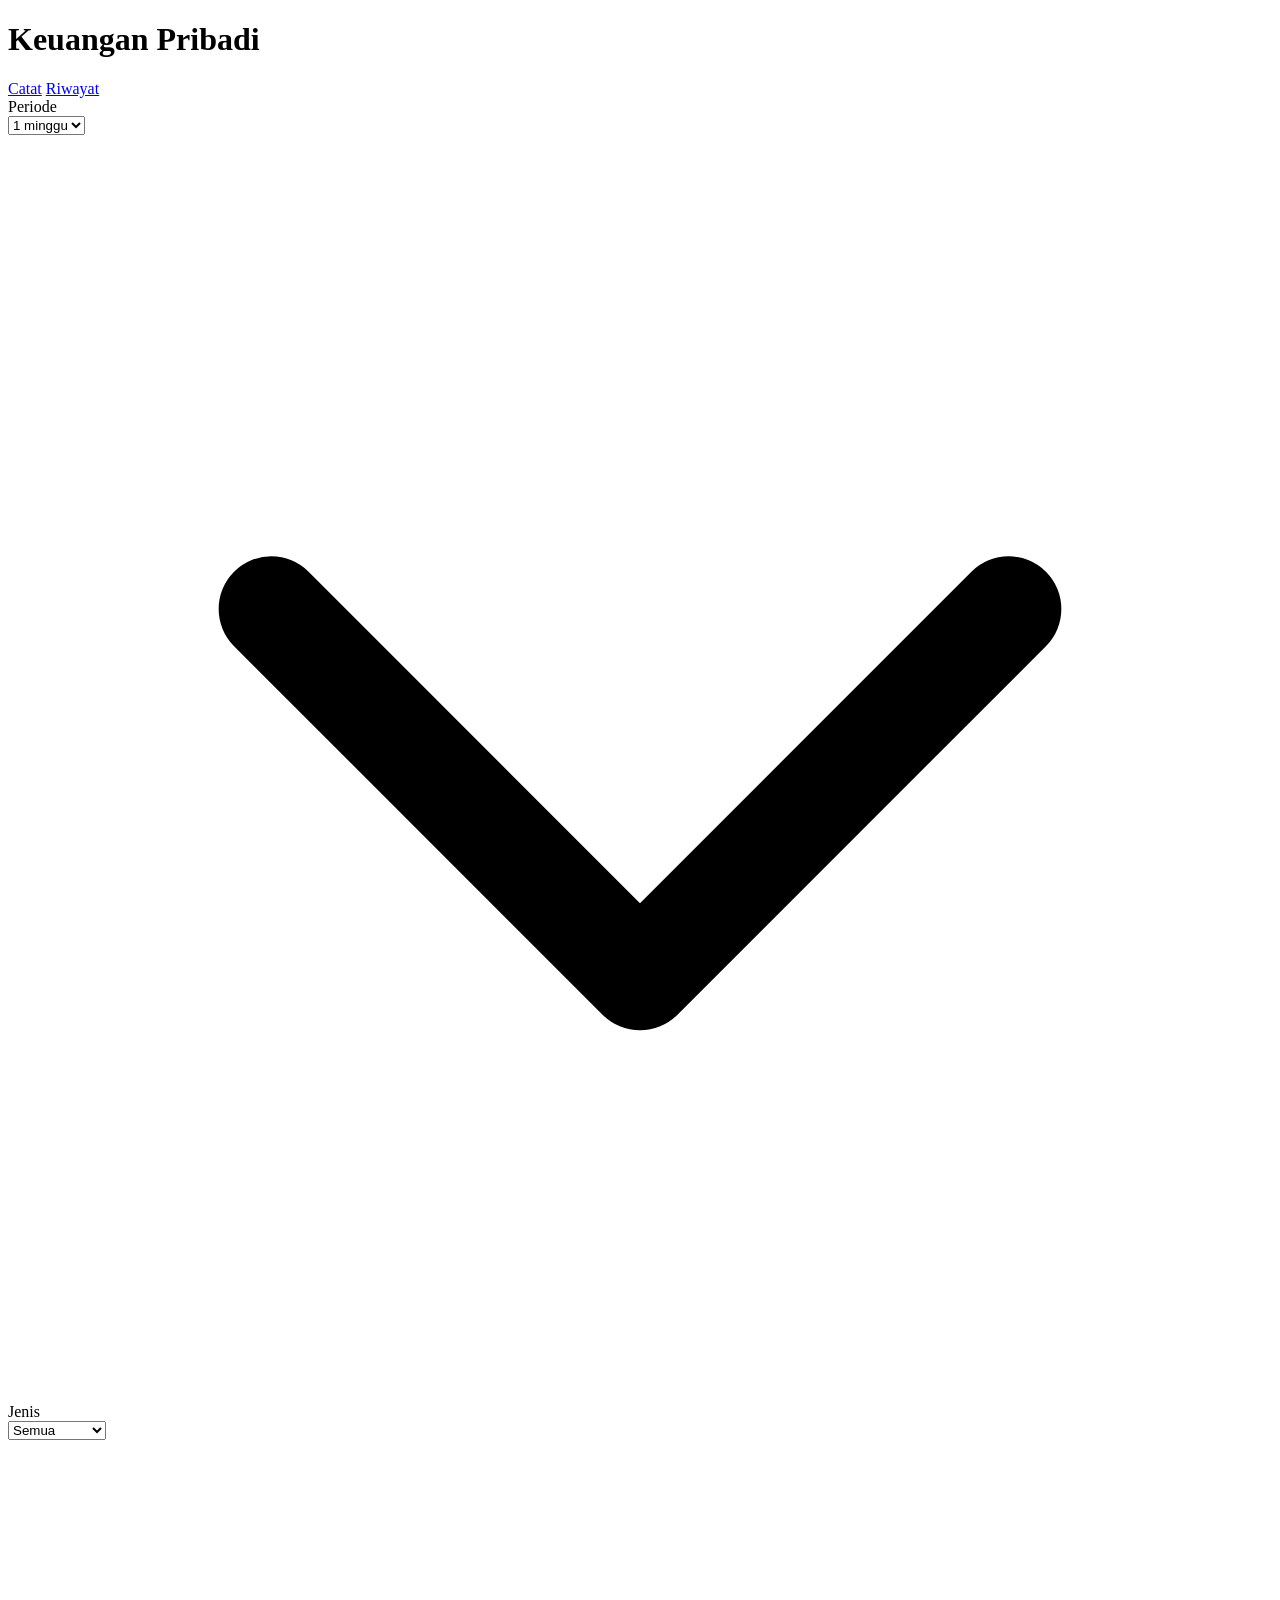
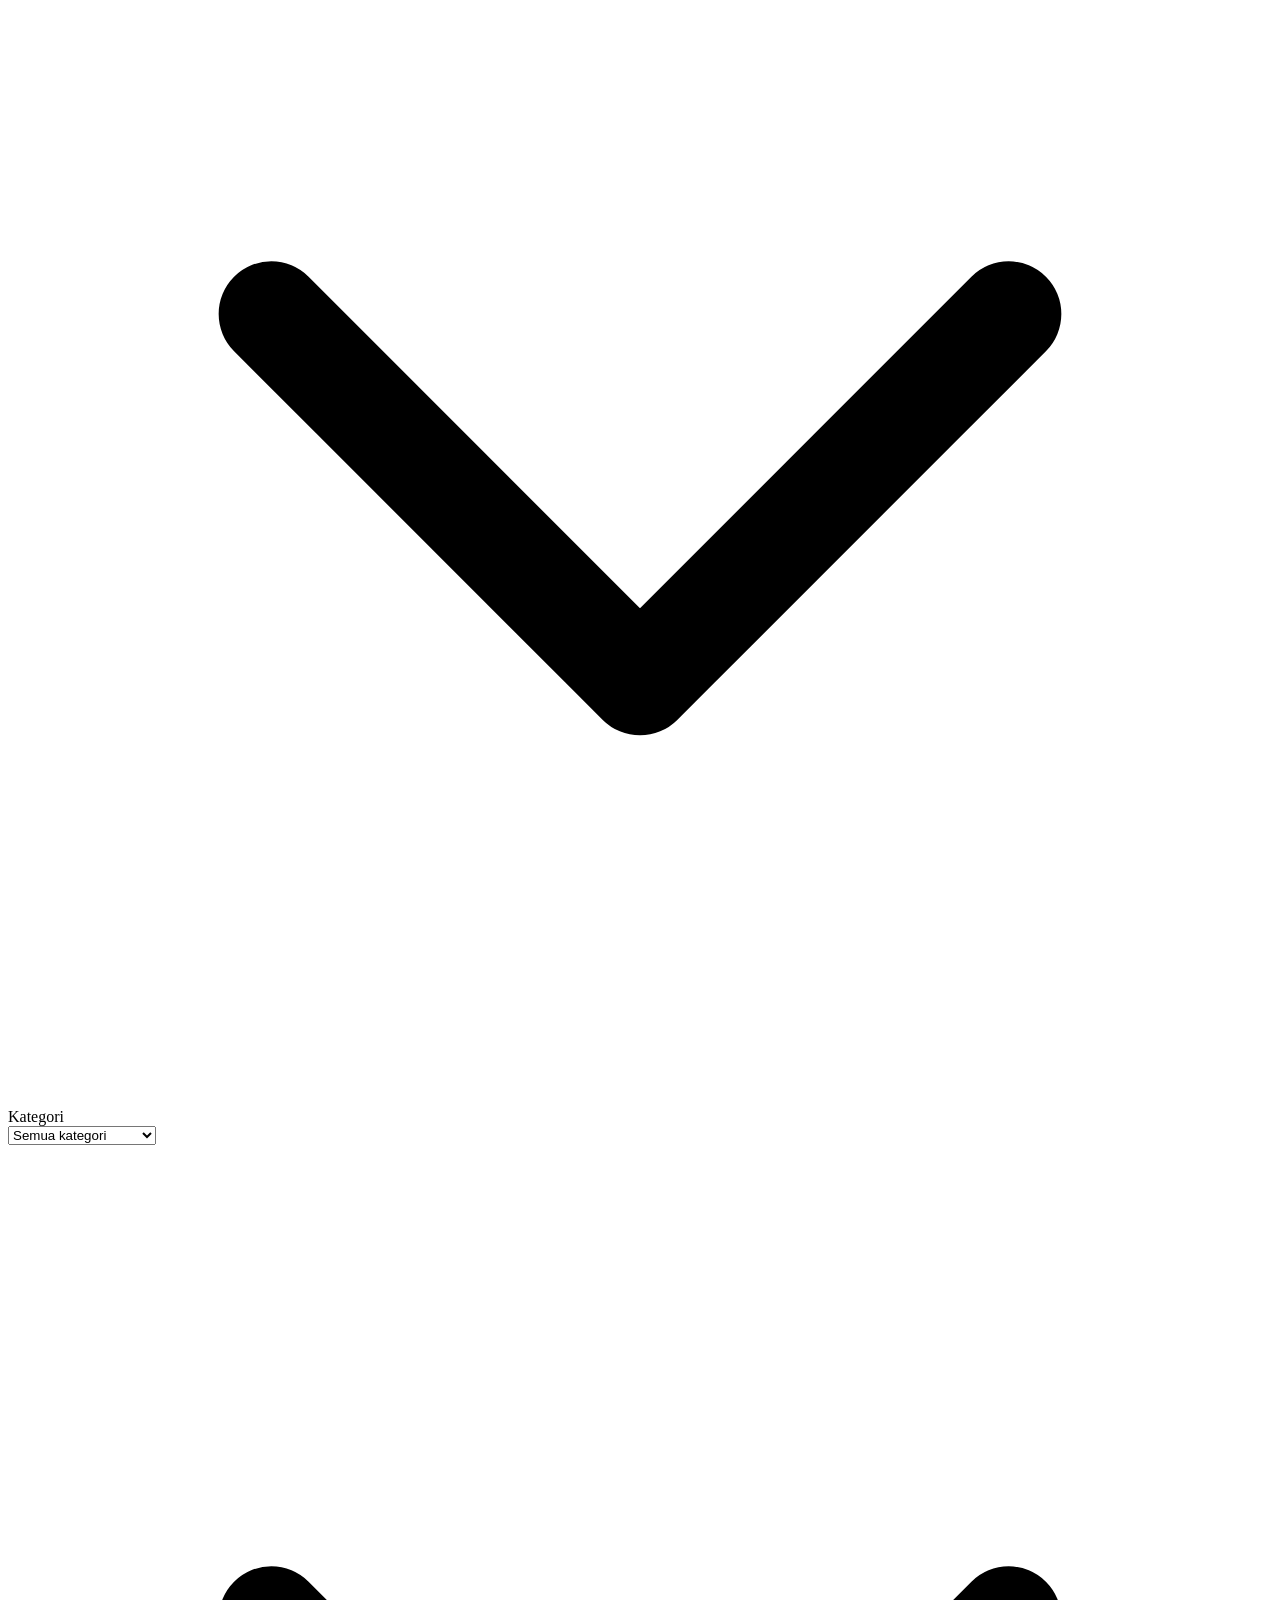
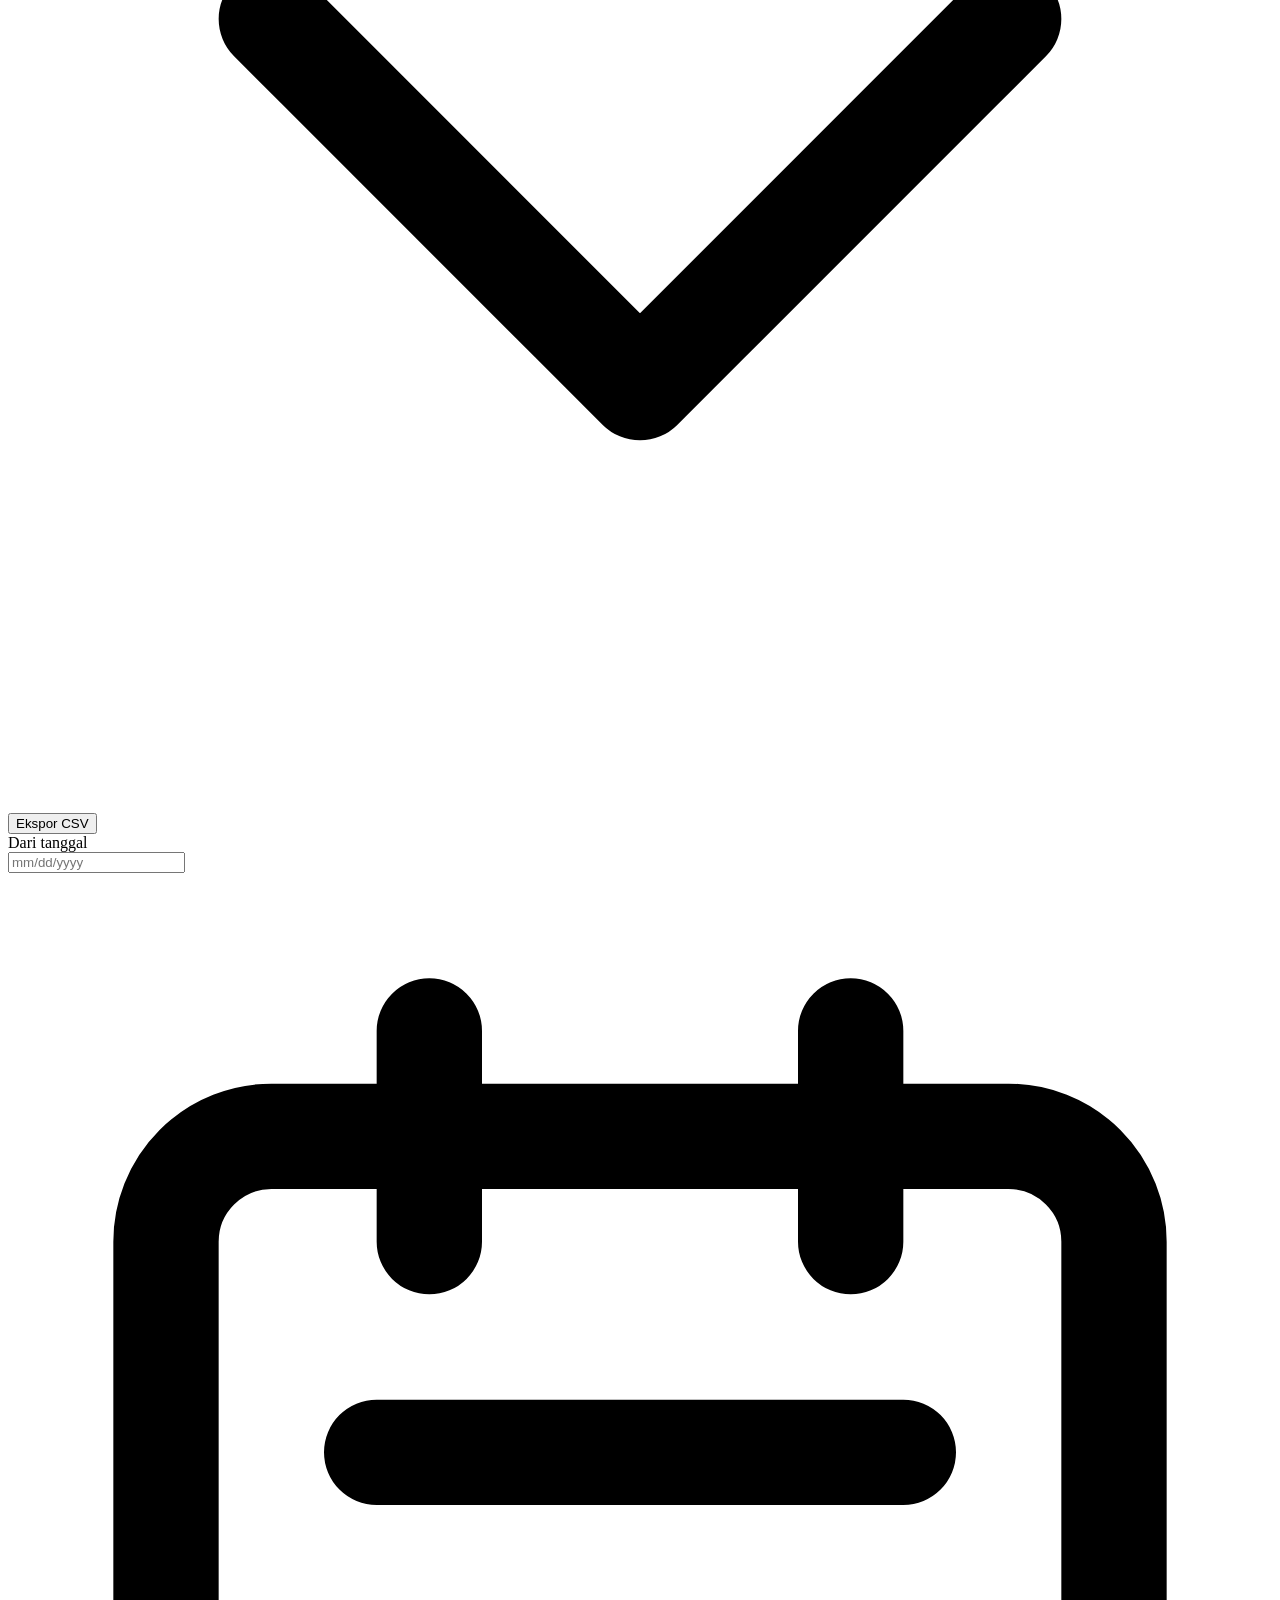
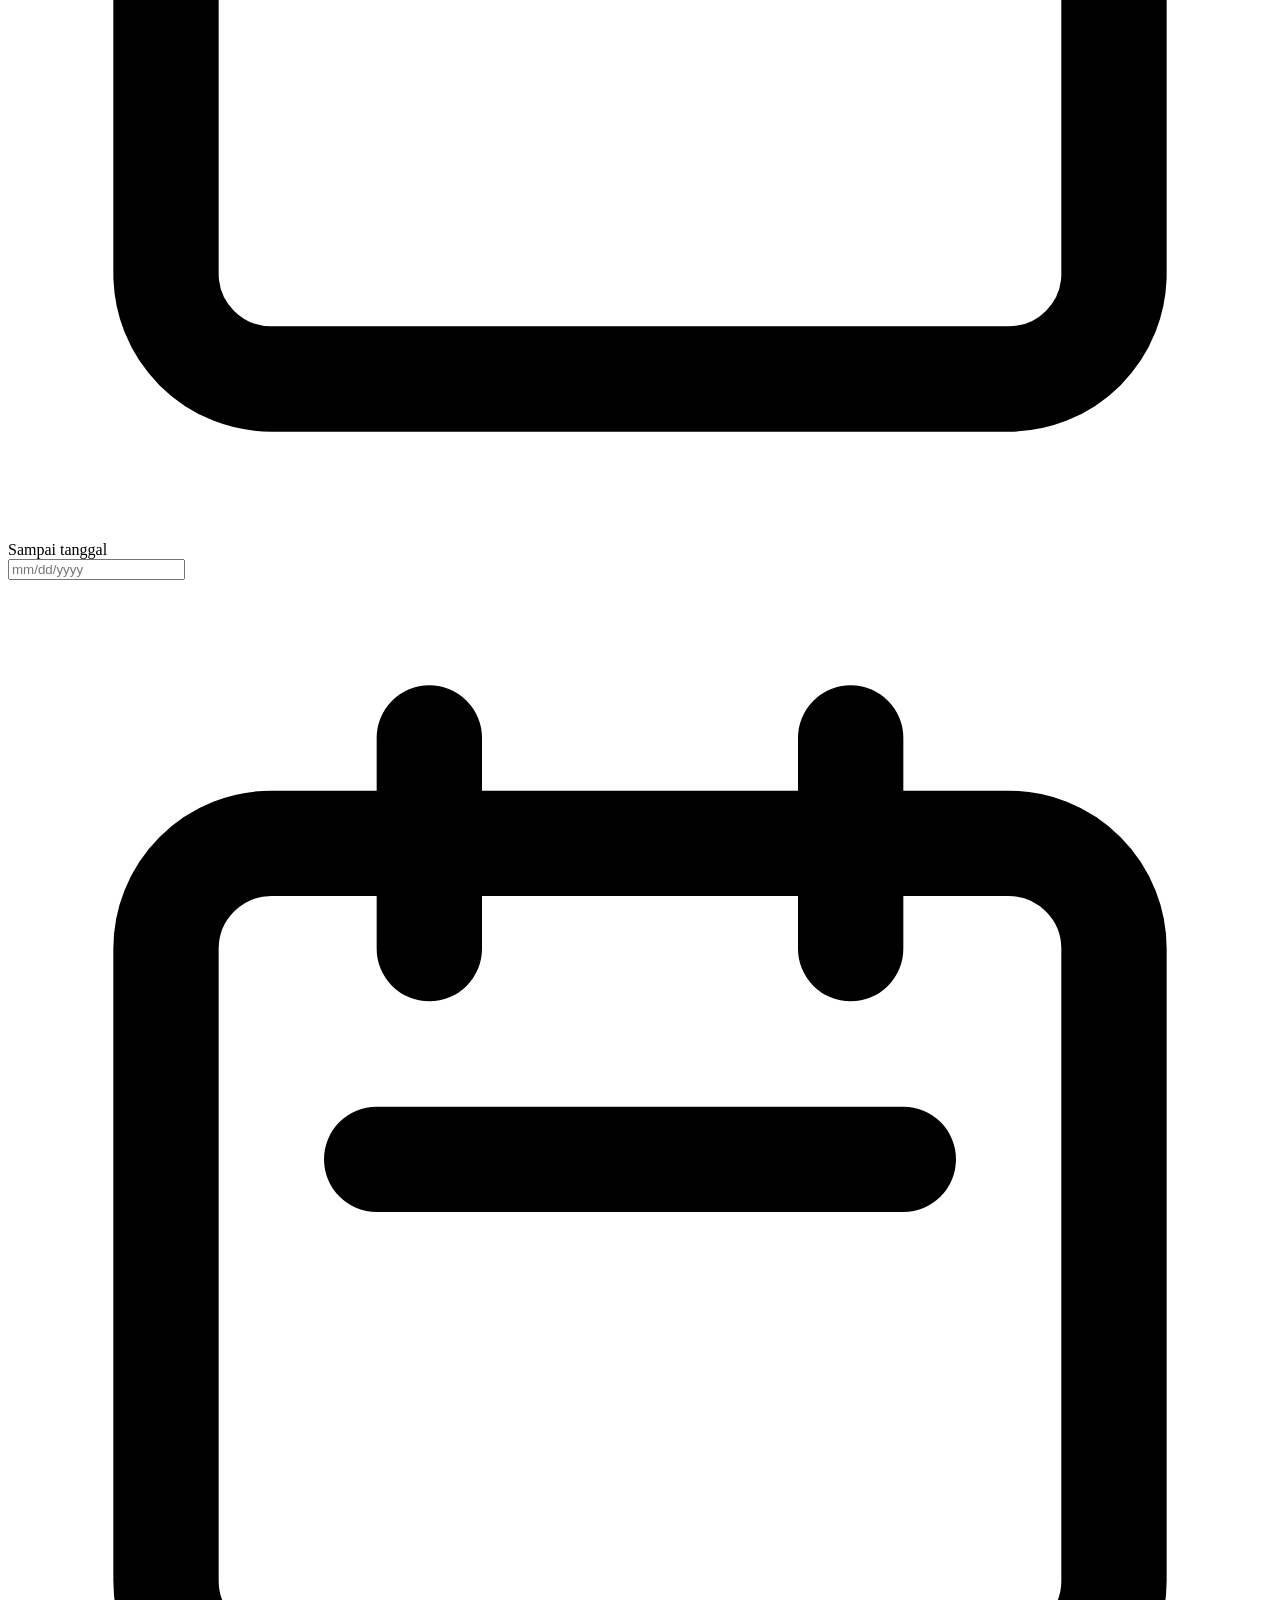
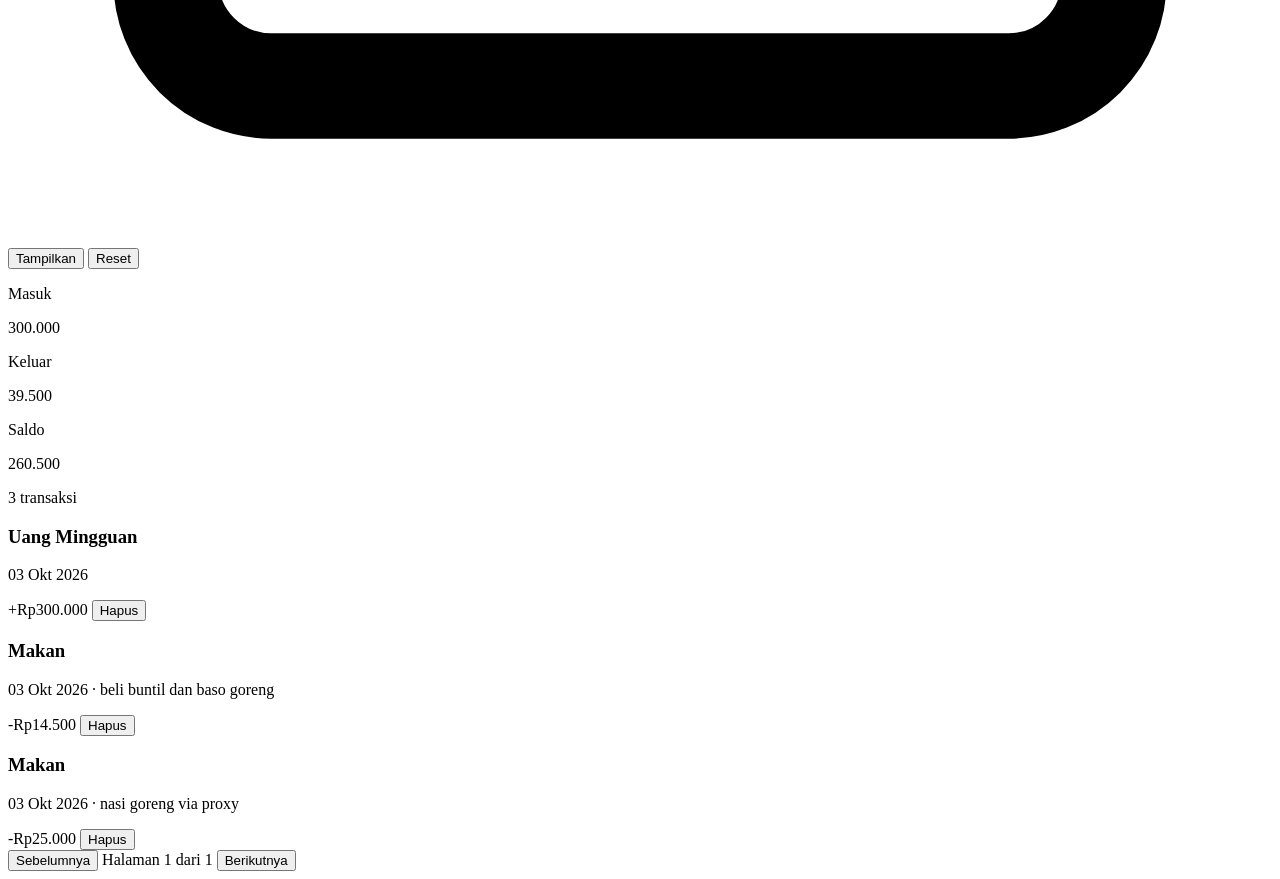
==== public/riwayat.html @ e5152b05 "membuat tampilan web pencatatan keuangan secara simple (index.html & riwayat.html) serta telah ditam" ====
<!doctype html>
<html lang="en">
  <head>
    <meta charset="UTF-8" />
    <meta name="viewport" content="width=device-width, initial-scale=1.0" />
    <title>Pencatat Keuangan</title>
    <link rel="stylesheet" href="output.css" />
  </head>
  <body class="bg-[#f0f4f8] min-h-screen text-slate-800">
    <header class="bg-white border-b border-slate-100">
      <div
        class="md:w-10/12 lg:w-6/12 md:mx-auto py-4 px-6 md:px-12 flex justify-between items-center"
      >
        <h1 class="text-xl font-bold text-slate-800">Keuangan Pribadi</h1>
        <nav class="flex items-center gap-2">
          <a
            href="index.html"
            class="btn text-slate-500 hover:text-slate-700 px-4 py-2 text-sm font-medium transition"
            >Catat</a
          >

          <a
            href="#"
            class="btn bg-[#181e2b] text-white px-5 py-2 rounded-lg text-sm font-medium hover:bg-slate-800 transition"
            >Riwayat</a
          >
        </nav>
      </div>
    </header>

    <!-- Kontainer Utama -->
    <main class="max-w-2xl mx-auto px-4 py-8 space-y-5">
      <!-- Kartu Filter Transaksi -->
      <div
        class="bg-white rounded-xl border border-slate-200/80 p-6 shadow-sm space-y-4"
      >
        <!-- Baris 1: Periode & Jenis -->
        <div class="grid grid-cols-1 sm:grid-cols-2 gap-4">
          <!-- Periode -->
          <div>
            <label class="block text-xs font-medium text-slate-500 mb-1.5"
              >Periode</label
            >
            <div class="relative">
              <select
                class="w-full appearance-none bg-white border border-slate-200 rounded-lg px-3.5 py-2.5 text-slate-700 focus:outline-none focus:ring-2 focus:ring-blue-500 text-sm cursor-pointer pr-10"
              >
                <option value="1-minggu">1 minggu</option>
                <option value="1-bulan">1 bulan</option>
                <option value="semua">Semua</option>
              </select>
              <div
                class="pointer-events-none absolute inset-y-0 right-0 flex items-center px-3 text-slate-700"
              >
                <svg
                  class="w-4 h-4"
                  fill="none"
                  stroke="currentColor"
                  viewBox="0 0 24 24"
                >
                  <path
                    stroke-linecap="round"
                    stroke-linejoin="round"
                    stroke-width="2"
                    d="M19 9l-7 7-7-7"
                  ></path>
                </svg>
              </div>
            </div>
          </div>

          <!-- Jenis -->
          <div>
            <label class="block text-xs font-medium text-slate-500 mb-1.5"
              >Jenis</label
            >
            <div class="relative">
              <select
                class="w-full appearance-none bg-white border border-slate-200 rounded-lg px-3.5 py-2.5 text-slate-700 focus:outline-none focus:ring-2 focus:ring-blue-500 text-sm cursor-pointer pr-10"
              >
                <option value="semua">Semua</option>
                <option value="pemasukan">Pemasukan</option>
                <option value="pengeluaran">Pengeluaran</option>
              </select>
              <div
                class="pointer-events-none absolute inset-y-0 right-0 flex items-center px-3 text-slate-700"
              >
                <svg
                  class="w-4 h-4"
                  fill="none"
                  stroke="currentColor"
                  viewBox="0 0 24 24"
                >
                  <path
                    stroke-linecap="round"
                    stroke-linejoin="round"
                    stroke-width="2"
                    d="M19 9l-7 7-7-7"
                  ></path>
                </svg>
              </div>
            </div>
          </div>
        </div>

        <!-- Baris 2: Kategori & Tombol Ekspor CSV -->
        <div class="grid grid-cols-1 sm:grid-cols-2 gap-4">
          <!-- Kategori -->
          <div>
            <label class="block text-xs font-medium text-slate-500 mb-1.5"
              >Kategori</label
            >
            <div class="relative">
              <select
                class="w-full appearance-none bg-white border border-slate-200 rounded-lg px-3.5 py-2.5 text-slate-700 focus:outline-none focus:ring-2 focus:ring-blue-500 text-sm cursor-pointer pr-10"
              >
                <option value="semua">Semua kategori</option>
                <option value="makanan">Makanan & Minuman</option>
                <option value="transportasi">Transportasi</option>
              </select>
              <div
                class="pointer-events-none absolute inset-y-0 right-0 flex items-center px-3 text-slate-700"
              >
                <svg
                  class="w-4 h-4"
                  fill="none"
                  stroke="currentColor"
                  viewBox="0 0 24 24"
                >
                  <path
                    stroke-linecap="round"
                    stroke-linejoin="round"
                    stroke-width="2"
                    d="M19 9l-7 7-7-7"
                  ></path>
                </svg>
              </div>
            </div>
          </div>

          <!-- Tombol Ekspor CSV -->
          <div class="flex items-end">
            <button
              type="button"
              class="w-full bg-white border border-slate-200 hover:bg-slate-50 text-slate-600 font-medium py-2.5 rounded-lg text-sm transition"
            >
              Ekspor CSV
            </button>
          </div>
        </div>

        <!-- Baris 3: Dari Tanggal & Sampai Tanggal -->
        <div class="grid grid-cols-1 sm:grid-cols-2 gap-4">
          <!-- Dari Tanggal -->
          <div>
            <label class="block text-xs font-medium text-slate-500 mb-1.5"
              >Dari tanggal</label
            >
            <div class="relative">
              <input
                type="text"
                placeholder="mm/dd/yyyy"
                class="w-full border border-slate-200 rounded-lg px-3.5 py-2.5 text-slate-700 placeholder-slate-400 focus:outline-none focus:ring-2 focus:ring-blue-500 text-sm"
              />
              <div
                class="pointer-events-none absolute inset-y-0 right-0 flex items-center px-3 text-slate-700"
              >
                <svg
                  class="w-4 h-4"
                  fill="none"
                  stroke="currentColor"
                  viewBox="0 0 24 24"
                >
                  <path
                    stroke-linecap="round"
                    stroke-linejoin="round"
                    stroke-width="2"
                    d="M8 7V3m8 4V3m-9 8h10M5 21h14a2 2 0 002-2V7a2 2 0 00-2-2H5a2 2 0 00-2 2v12a2 2 0 002 2z"
                  ></path>
                </svg>
              </div>
            </div>
          </div>

          <!-- Sampai Tanggal -->
          <div>
            <label class="block text-xs font-medium text-slate-500 mb-1.5"
              >Sampai tanggal</label
            >
            <div class="relative">
              <input
                type="text"
                placeholder="mm/dd/yyyy"
                class="w-full border border-slate-200 rounded-lg px-3.5 py-2.5 text-slate-700 placeholder-slate-400 focus:outline-none focus:ring-2 focus:ring-blue-500 text-sm"
              />
              <div
                class="pointer-events-none absolute inset-y-0 right-0 flex items-center px-3 text-slate-700"
              >
                <svg
                  class="w-4 h-4"
                  fill="none"
                  stroke="currentColor"
                  viewBox="0 0 24 24"
                >
                  <path
                    stroke-linecap="round"
                    stroke-linejoin="round"
                    stroke-width="2"
                    d="M8 7V3m8 4V3m-9 8h10M5 21h14a2 2 0 002-2V7a2 2 0 00-2-2H5a2 2 0 00-2 2v12a2 2 0 002 2z"
                  ></path>
                </svg>
              </div>
            </div>
          </div>
        </div>

        <!-- Baris 4: Tombol Aksi (Tampilkan & Reset) -->
        <div class="flex gap-3 pt-1">
          <button
            type="button"
            class="flex-1 bg-[#181e2b] hover:bg-slate-800 text-white font-medium py-2.5 rounded-lg text-sm transition"
          >
            Tampilkan
          </button>
          <button
            type="button"
            class="bg-white border border-slate-200 hover:bg-slate-50 text-slate-600 px-5 py-2.5 rounded-lg text-sm font-medium transition"
          >
            Reset
          </button>
        </div>
      </div>

      <!-- Kartu Ringkasan Filtered -->
      <div class="bg-white rounded-xl border border-slate-200/80 p-5 shadow-sm">
        <div class="grid grid-cols-3 text-center">
          <!-- Masuk -->
          <div>
            <p class="text-xs text-slate-500 font-medium mb-1">Masuk</p>
            <p class="text-base sm:text-lg font-bold text-[#10b981]">300.000</p>
          </div>
          <!-- Keluar -->
          <div>
            <p class="text-xs text-slate-500 font-medium mb-1">Keluar</p>
            <p class="text-base sm:text-lg font-bold text-[#ef4444]">39.500</p>
          </div>
          <!-- Saldo -->
          <div>
            <p class="text-xs text-slate-500 font-medium mb-1">Saldo</p>
            <p class="text-base sm:text-lg font-bold text-slate-800">260.500</p>
          </div>
        </div>
      </div>

      <!-- Kartu Daftar Transaksi -->
      <div
        class="bg-white rounded-xl border border-slate-200/80 shadow-sm overflow-hidden"
      >
        <!-- Header Kartu -->
        <div
          class="px-5 py-3.5 border-b border-slate-100 text-xs text-slate-400"
        >
          3 transaksi
        </div>

        <!-- List Transaksi -->
        <div class="divide-y divide-slate-100">
          <!-- Transaksi 1 -->
          <div
            class="p-5 flex justify-between items-center hover:bg-slate-50/50 transition"
          >
            <div>
              <h3 class="text-sm font-semibold text-slate-800">
                Uang Mingguan
              </h3>
              <p class="text-xs text-slate-400 mt-1">03 Okt 2026</p>
            </div>
            <div class="flex items-center gap-4">
              <span class="text-sm font-bold text-[#10b981]">+Rp300.000</span>
              <button
                class="text-xs text-slate-400 hover:text-red-500 transition"
              >
                Hapus
              </button>
            </div>
          </div>

          <!-- Transaksi 2 -->
          <div
            class="p-5 flex justify-between items-center hover:bg-slate-50/50 transition"
          >
            <div>
              <h3 class="text-sm font-semibold text-slate-800">Makan</h3>
              <p class="text-xs text-slate-400 mt-1">
                03 Okt 2026 · beli buntil dan baso goreng
              </p>
            </div>
            <div class="flex items-center gap-4">
              <span class="text-sm font-bold text-[#ef4444]">-Rp14.500</span>
              <button
                class="text-xs text-slate-400 hover:text-red-500 transition"
              >
                Hapus
              </button>
            </div>
          </div>

          <!-- Transaksi 3 -->
          <div
            class="p-5 flex justify-between items-center hover:bg-slate-50/50 transition"
          >
            <div>
              <h3 class="text-sm font-semibold text-slate-800">Makan</h3>
              <p class="text-xs text-slate-400 mt-1">
                03 Okt 2026 · nasi goreng via proxy
              </p>
            </div>
            <div class="flex items-center gap-4">
              <span class="text-sm font-bold text-[#ef4444]">-Rp25.000</span>
              <button
                class="text-xs text-slate-400 hover:text-red-500 transition"
              >
                Hapus
              </button>
            </div>
          </div>
        </div>

        <!-- Footer Pagination -->
        <div
          class="p-4 border-t border-slate-100 flex justify-between items-center"
        >
          <button
            class="border border-slate-200 text-slate-400 bg-white px-3 py-1.5 rounded-lg text-xs font-medium cursor-not-allowed"
          >
            Sebelumnya
          </button>
          <span class="text-xs text-slate-500">Halaman 1 dari 1</span>
          <button
            class="border border-slate-200 text-slate-400 bg-white px-3 py-1.5 rounded-lg text-xs font-medium cursor-not-allowed"
          >
            Berikutnya
          </button>
        </div>
      </div>
    </main>
  </body>
</html>
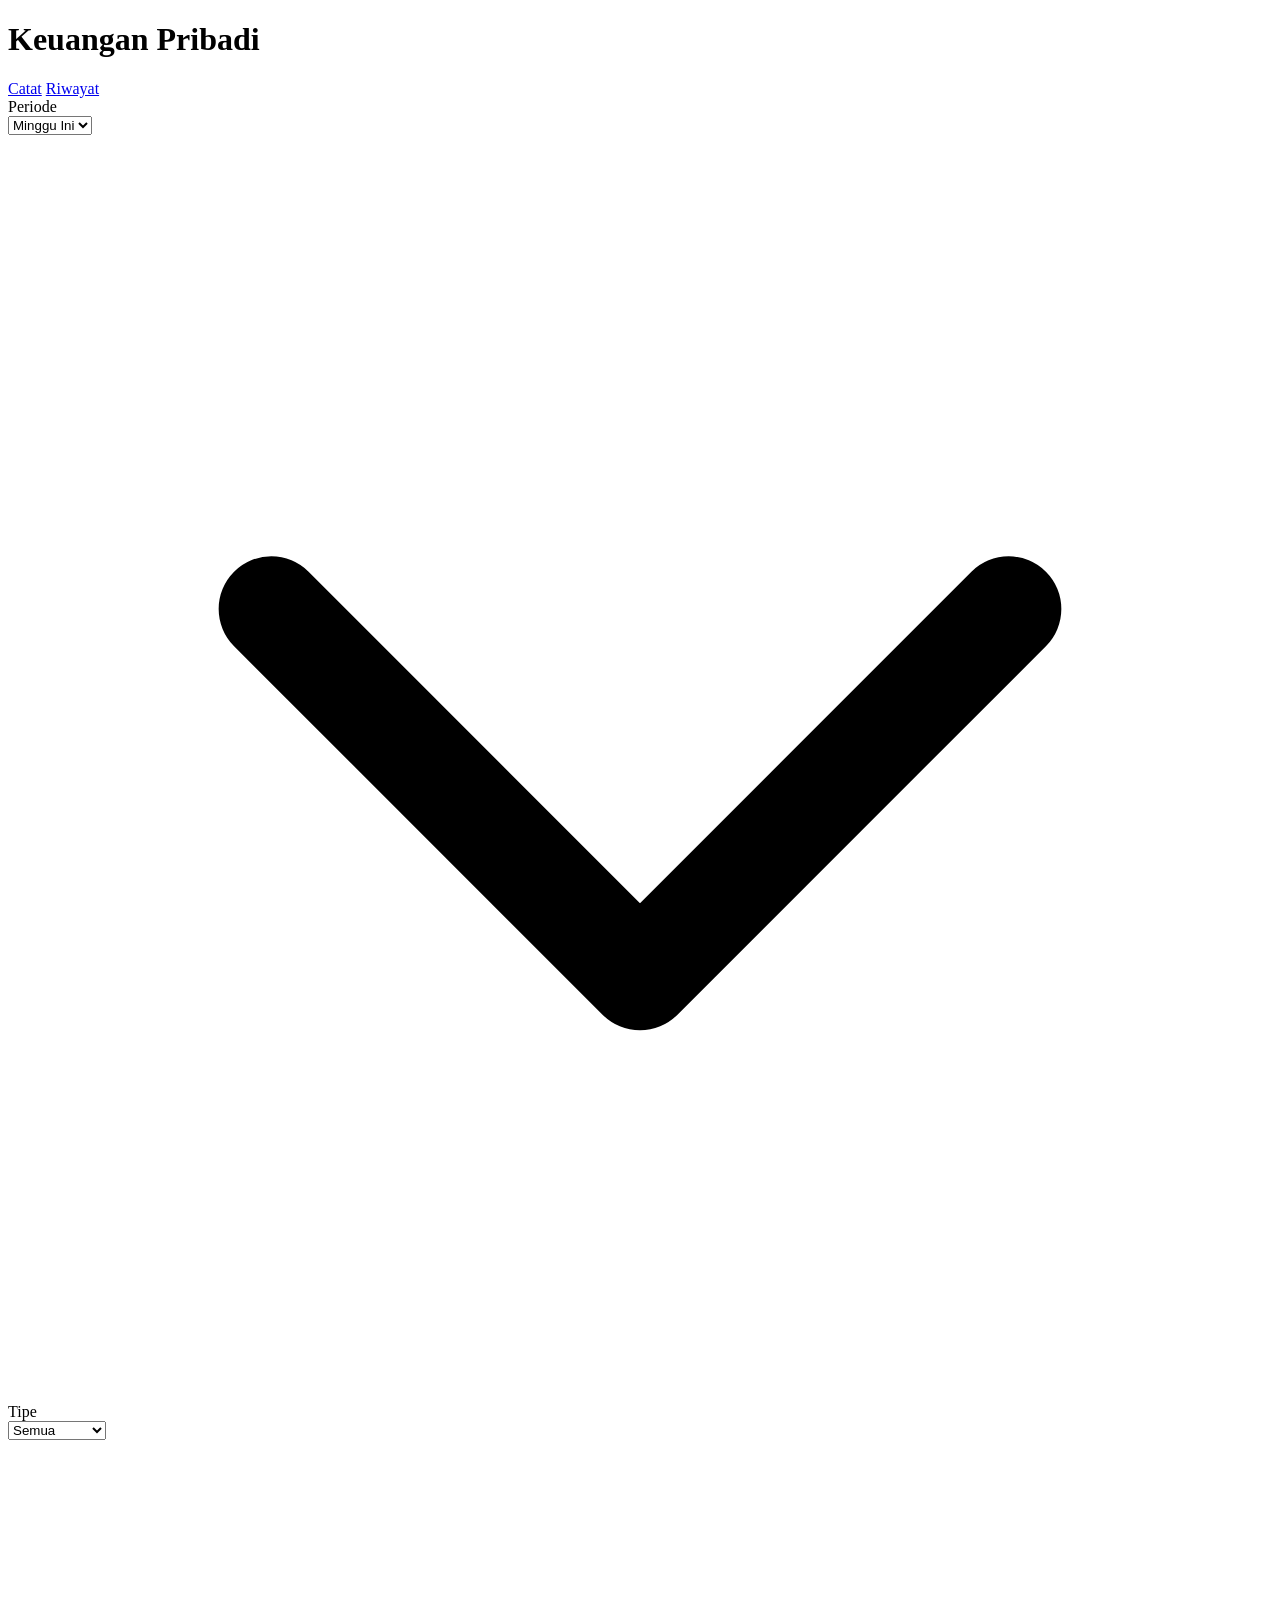
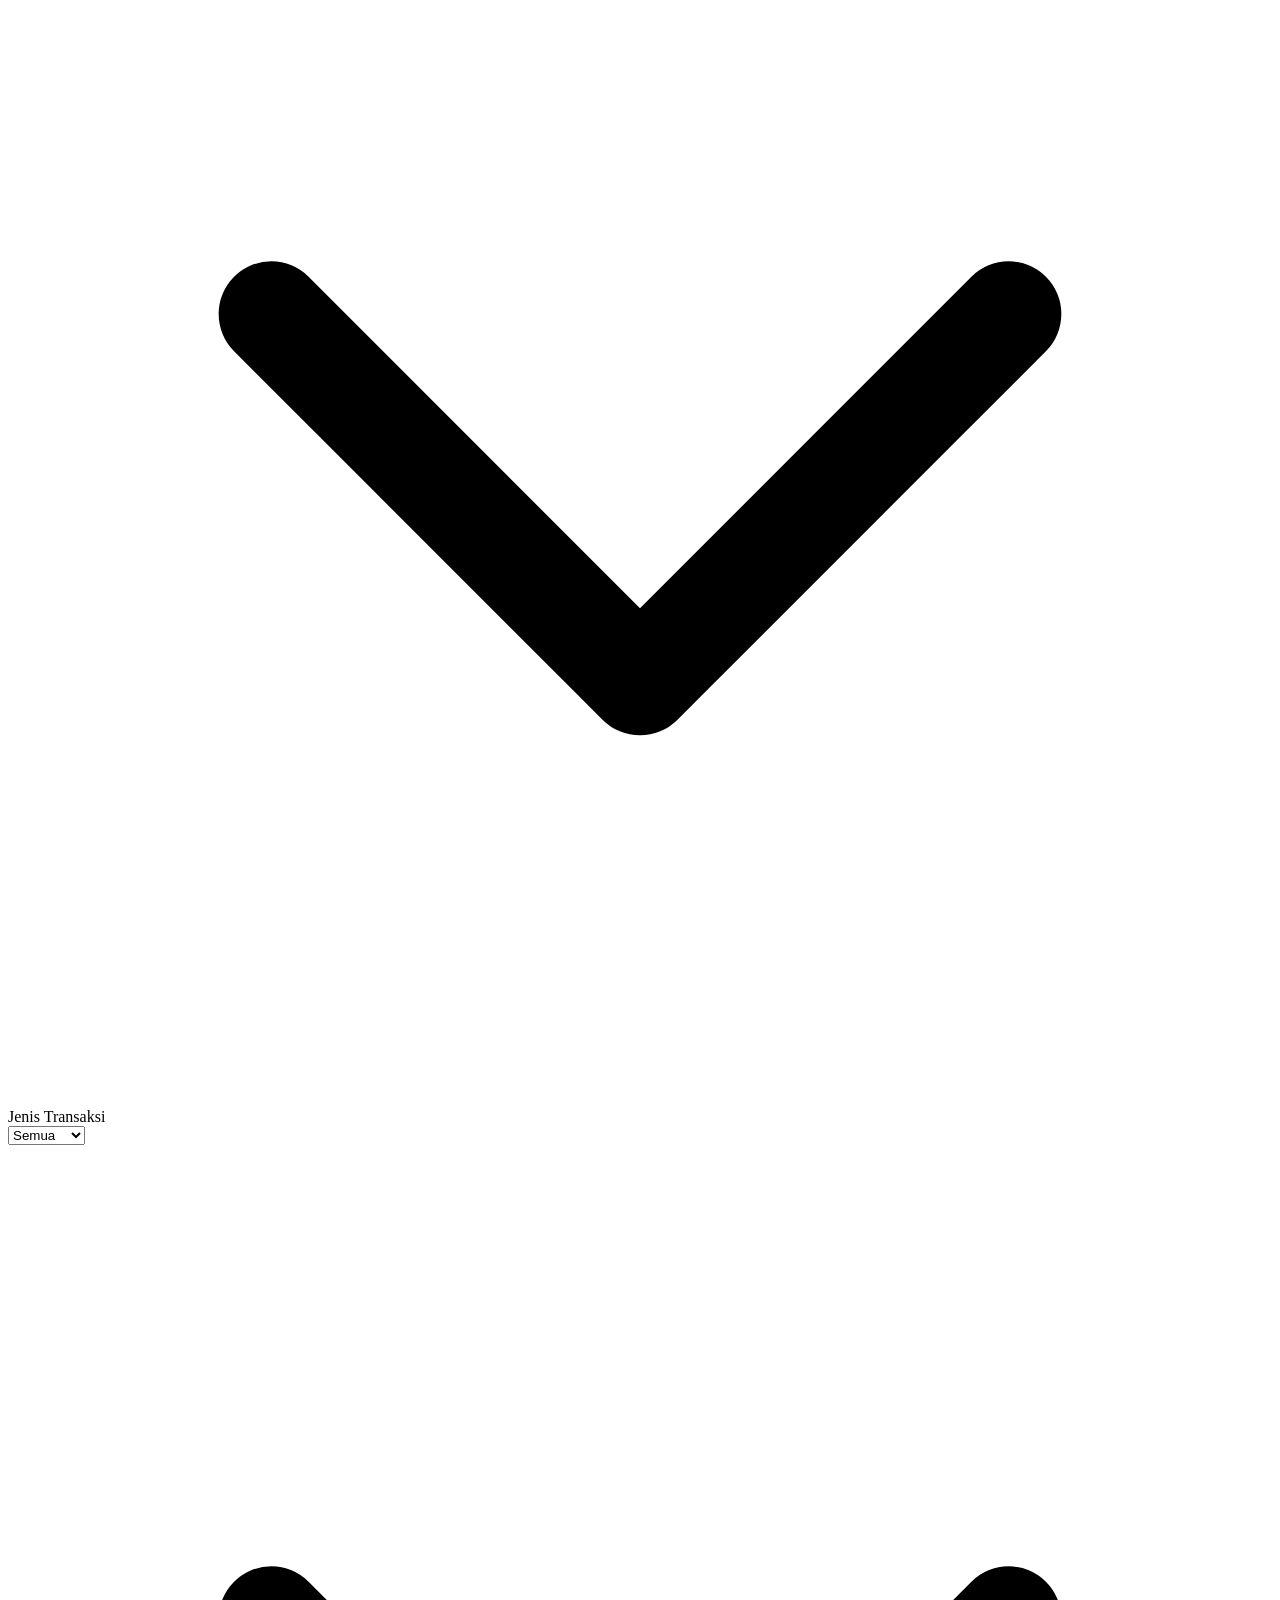
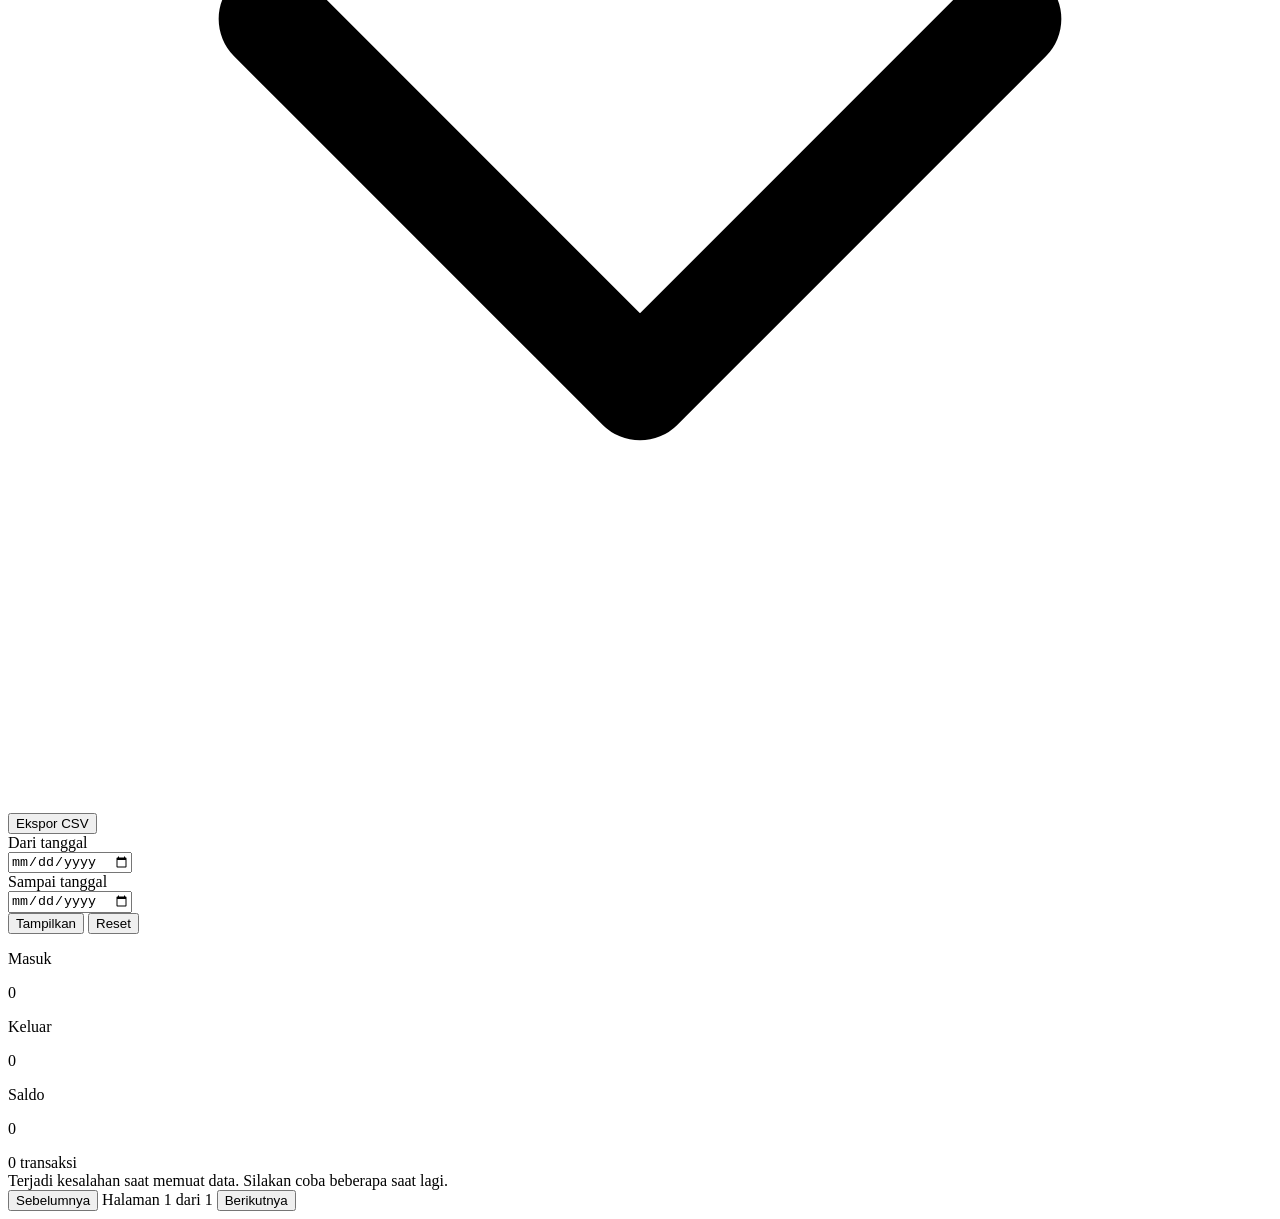
==== commit 6e7ff369: "mengimplementasikan seluruh fitur pada halaman riwayat" ====
--- a/public/riwayat.html
+++ b/public/riwayat.html
@@ -43,10 +43,11 @@
             >
             <div class="relative">
               <select
+                id="filter-periode"
                 class="w-full appearance-none bg-white border border-slate-200 rounded-lg px-3.5 py-2.5 text-slate-700 focus:outline-none focus:ring-2 focus:ring-blue-500 text-sm cursor-pointer pr-10"
               >
-                <option value="1-minggu">1 minggu</option>
-                <option value="1-bulan">1 bulan</option>
+                <option value="minggu-ini">Minggu Ini</option>
+                <option value="bulan-ini">Bulan Ini</option>
                 <option value="semua">Semua</option>
               </select>
               <div
@@ -69,13 +70,14 @@
             </div>
           </div>
 
-          <!-- Jenis -->
-          <div>
-            <label class="block text-xs font-medium text-slate-500 mb-1.5"
-              >Jenis</label
+          <!-- Tipe -->
+          <div>
+            <label class="block text-xs font-medium text-slate-500 mb-1.5"
+              >Tipe</label
             >
             <div class="relative">
               <select
+                id="filter-tipe"
                 class="w-full appearance-none bg-white border border-slate-200 rounded-lg px-3.5 py-2.5 text-slate-700 focus:outline-none focus:ring-2 focus:ring-blue-500 text-sm cursor-pointer pr-10"
               >
                 <option value="semua">Semua</option>
@@ -103,20 +105,21 @@
           </div>
         </div>
 
-        <!-- Baris 2: Kategori & Tombol Ekspor CSV -->
+        <!-- Baris 2: Jenis Transaksi & Tombol Ekspor CSV -->
         <div class="grid grid-cols-1 sm:grid-cols-2 gap-4">
           <!-- Kategori -->
           <div>
             <label class="block text-xs font-medium text-slate-500 mb-1.5"
-              >Kategori</label
+              >Jenis Transaksi</label
             >
             <div class="relative">
               <select
+                id="filter-jenis"
                 class="w-full appearance-none bg-white border border-slate-200 rounded-lg px-3.5 py-2.5 text-slate-700 focus:outline-none focus:ring-2 focus:ring-blue-500 text-sm cursor-pointer pr-10"
               >
-                <option value="semua">Semua kategori</option>
-                <option value="makanan">Makanan & Minuman</option>
-                <option value="transportasi">Transportasi</option>
+                <option value="semua">Semua</option>
+                <option value="Cash">Cash</option>
+                <option value="Cashless">Cashless</option>
               </select>
               <div
                 class="pointer-events-none absolute inset-y-0 right-0 flex items-center px-3 text-slate-700"
@@ -141,6 +144,7 @@
           <!-- Tombol Ekspor CSV -->
           <div class="flex items-end">
             <button
+              id="btn-ekspor-csv"
               type="button"
               class="w-full bg-white border border-slate-200 hover:bg-slate-50 text-slate-600 font-medium py-2.5 rounded-lg text-sm transition"
             >
@@ -158,27 +162,10 @@
             >
             <div class="relative">
               <input
-                type="text"
-                placeholder="mm/dd/yyyy"
+                id="filter-dari-tanggal"
+                type="date"
                 class="w-full border border-slate-200 rounded-lg px-3.5 py-2.5 text-slate-700 placeholder-slate-400 focus:outline-none focus:ring-2 focus:ring-blue-500 text-sm"
               />
-              <div
-                class="pointer-events-none absolute inset-y-0 right-0 flex items-center px-3 text-slate-700"
-              >
-                <svg
-                  class="w-4 h-4"
-                  fill="none"
-                  stroke="currentColor"
-                  viewBox="0 0 24 24"
-                >
-                  <path
-                    stroke-linecap="round"
-                    stroke-linejoin="round"
-                    stroke-width="2"
-                    d="M8 7V3m8 4V3m-9 8h10M5 21h14a2 2 0 002-2V7a2 2 0 00-2-2H5a2 2 0 00-2 2v12a2 2 0 002 2z"
-                  ></path>
-                </svg>
-              </div>
             </div>
           </div>
 
@@ -189,27 +176,10 @@
             >
             <div class="relative">
               <input
-                type="text"
-                placeholder="mm/dd/yyyy"
+                id="filter-sampai-tanggal"
+                type="date"
                 class="w-full border border-slate-200 rounded-lg px-3.5 py-2.5 text-slate-700 placeholder-slate-400 focus:outline-none focus:ring-2 focus:ring-blue-500 text-sm"
               />
-              <div
-                class="pointer-events-none absolute inset-y-0 right-0 flex items-center px-3 text-slate-700"
-              >
-                <svg
-                  class="w-4 h-4"
-                  fill="none"
-                  stroke="currentColor"
-                  viewBox="0 0 24 24"
-                >
-                  <path
-                    stroke-linecap="round"
-                    stroke-linejoin="round"
-                    stroke-width="2"
-                    d="M8 7V3m8 4V3m-9 8h10M5 21h14a2 2 0 002-2V7a2 2 0 00-2-2H5a2 2 0 00-2 2v12a2 2 0 002 2z"
-                  ></path>
-                </svg>
-              </div>
             </div>
           </div>
         </div>
@@ -217,12 +187,14 @@
         <!-- Baris 4: Tombol Aksi (Tampilkan & Reset) -->
         <div class="flex gap-3 pt-1">
           <button
+            id="btn-tampilkan"
             type="button"
             class="flex-1 bg-[#181e2b] hover:bg-slate-800 text-white font-medium py-2.5 rounded-lg text-sm transition"
           >
             Tampilkan
           </button>
           <button
+            id="btn-reset"
             type="button"
             class="bg-white border border-slate-200 hover:bg-slate-50 text-slate-600 px-5 py-2.5 rounded-lg text-sm font-medium transition"
           >
@@ -237,17 +209,17 @@
           <!-- Masuk -->
           <div>
             <p class="text-xs text-slate-500 font-medium mb-1">Masuk</p>
-            <p class="text-base sm:text-lg font-bold text-[#10b981]">300.000</p>
+            <p id="ringkasan-masuk" class="text-base sm:text-lg font-bold text-[#10b981]">0</p>
           </div>
           <!-- Keluar -->
           <div>
             <p class="text-xs text-slate-500 font-medium mb-1">Keluar</p>
-            <p class="text-base sm:text-lg font-bold text-[#ef4444]">39.500</p>
+            <p id="ringkasan-keluar" class="text-base sm:text-lg font-bold text-[#ef4444]">0</p>
           </div>
           <!-- Saldo -->
           <div>
             <p class="text-xs text-slate-500 font-medium mb-1">Saldo</p>
-            <p class="text-base sm:text-lg font-bold text-slate-800">260.500</p>
+            <p id="ringkasan-saldo" class="text-base sm:text-lg font-bold text-slate-800">0</p>
           </div>
         </div>
       </div>
@@ -258,71 +230,16 @@
       >
         <!-- Header Kartu -->
         <div
+          id="transaksi-total"
           class="px-5 py-3.5 border-b border-slate-100 text-xs text-slate-400"
         >
-          3 transaksi
+          0 transaksi
         </div>
 
         <!-- List Transaksi -->
-        <div class="divide-y divide-slate-100">
-          <!-- Transaksi 1 -->
-          <div
-            class="p-5 flex justify-between items-center hover:bg-slate-50/50 transition"
-          >
-            <div>
-              <h3 class="text-sm font-semibold text-slate-800">
-                Uang Mingguan
-              </h3>
-              <p class="text-xs text-slate-400 mt-1">03 Okt 2026</p>
-            </div>
-            <div class="flex items-center gap-4">
-              <span class="text-sm font-bold text-[#10b981]">+Rp300.000</span>
-              <button
-                class="text-xs text-slate-400 hover:text-red-500 transition"
-              >
-                Hapus
-              </button>
-            </div>
-          </div>
-
-          <!-- Transaksi 2 -->
-          <div
-            class="p-5 flex justify-between items-center hover:bg-slate-50/50 transition"
-          >
-            <div>
-              <h3 class="text-sm font-semibold text-slate-800">Makan</h3>
-              <p class="text-xs text-slate-400 mt-1">
-                03 Okt 2026 · beli buntil dan baso goreng
-              </p>
-            </div>
-            <div class="flex items-center gap-4">
-              <span class="text-sm font-bold text-[#ef4444]">-Rp14.500</span>
-              <button
-                class="text-xs text-slate-400 hover:text-red-500 transition"
-              >
-                Hapus
-              </button>
-            </div>
-          </div>
-
-          <!-- Transaksi 3 -->
-          <div
-            class="p-5 flex justify-between items-center hover:bg-slate-50/50 transition"
-          >
-            <div>
-              <h3 class="text-sm font-semibold text-slate-800">Makan</h3>
-              <p class="text-xs text-slate-400 mt-1">
-                03 Okt 2026 · nasi goreng via proxy
-              </p>
-            </div>
-            <div class="flex items-center gap-4">
-              <span class="text-sm font-bold text-[#ef4444]">-Rp25.000</span>
-              <button
-                class="text-xs text-slate-400 hover:text-red-500 transition"
-              >
-                Hapus
-              </button>
-            </div>
+        <div id="daftar-transaksi" class="divide-y divide-slate-100">
+          <div class="p-8 text-center text-sm text-slate-400">
+            Memuat transaksi...
           </div>
         </div>
 
@@ -331,12 +248,14 @@
           class="p-4 border-t border-slate-100 flex justify-between items-center"
         >
           <button
+            id="btn-prev"
             class="border border-slate-200 text-slate-400 bg-white px-3 py-1.5 rounded-lg text-xs font-medium cursor-not-allowed"
           >
             Sebelumnya
           </button>
-          <span class="text-xs text-slate-500">Halaman 1 dari 1</span>
-          <button
+          <span id="halaman-info" class="text-xs text-slate-500">Halaman 1 dari 1</span>
+          <button
+            id="btn-next"
             class="border border-slate-200 text-slate-400 bg-white px-3 py-1.5 rounded-lg text-xs font-medium cursor-not-allowed"
           >
             Berikutnya
@@ -345,4 +264,5 @@
       </div>
     </main>
   </body>
+  <script src="js/halaman_riwayat/riwayat.js"></script>
 </html>
